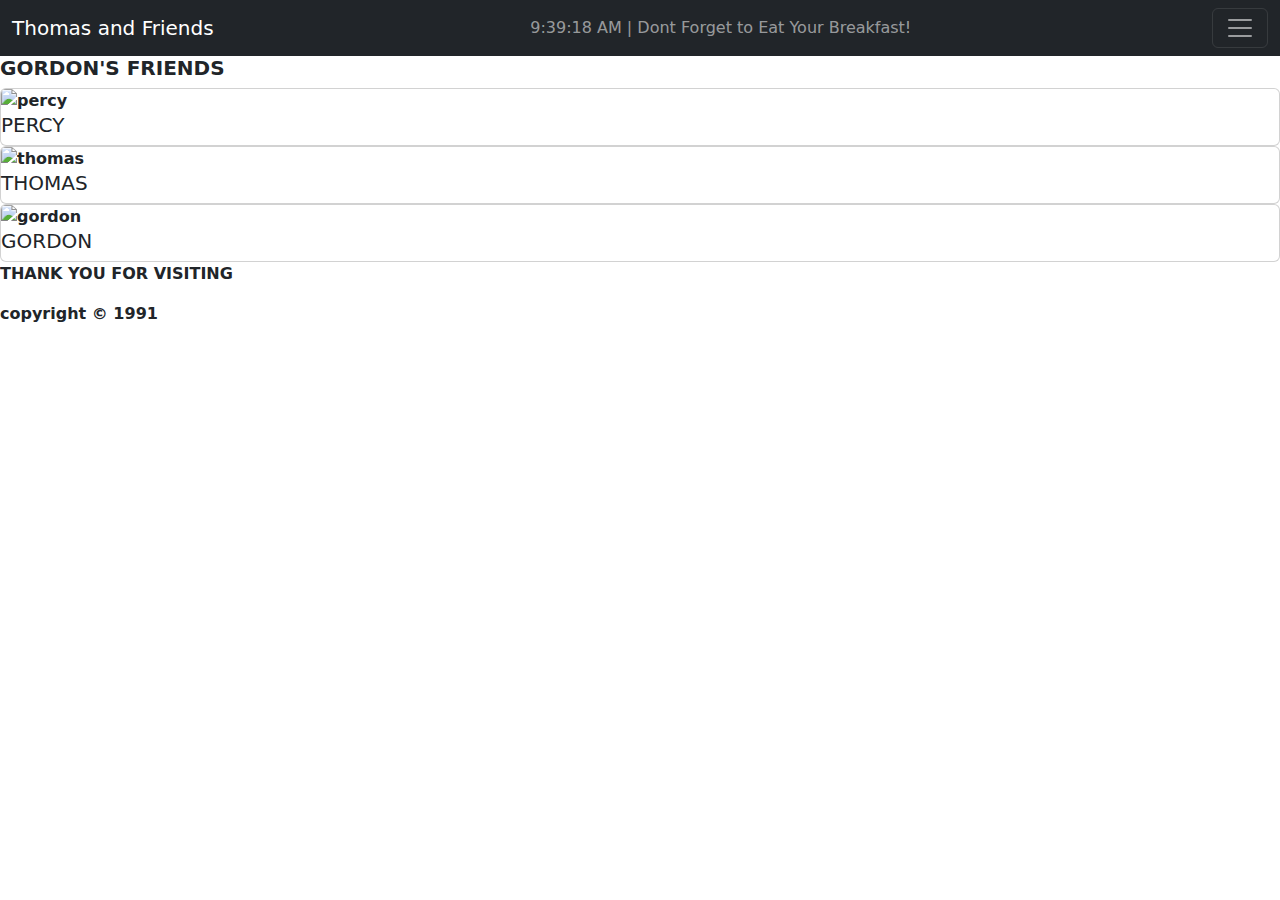
==== friend.html @ d8453927 "codingan html" ====
<!DOCTYPE html>
<html lang="en">

<head>
    <meta charset="UTF-8">
    <meta name="viewport" content="width=device-width, initial-scale=1.0">
    <title lang="en">Thomas and Friends - Gordon</title>
    <link href="https://cdn.jsdelivr.net/npm/bootstrap@5.3.3/dist/css/bootstrap.min.css" rel="stylesheet">
    <script src="https://cdn.jsdelivr.net/npm/bootstrap@5.3.3/dist/js/bootstrap.bundle.min.js"></script>
    <link rel="stylesheet" href="style.css">
</head>

<body>

    <nav class="navbar naxvbar-expand-sm bg-dark navbar-dark">
        <div class="container-fluid" bis_skin_checked="1">
            <a class="navbar-brand" href="#">Thomas and Friends</a>
            <span class="navbar-text mx-auto" id="time-and-greetings"></span>
            <button class="navbar-toggler collapsed" type="button" data-bs-toggle="collapse" data-bs-target="#xx" style="cursor:pointer" fdprocessedid="r273k" aria-expanded="false">
                <span class="navbar-toggler-icon"></span>
            </button>
            <div class="navbar-collapse collapse" id="xx" bis_skin_checked="1">
                <ul class="navbar-nav">
                    <li class="nav-item">
                        <a class="nav-link" href="index.html">Home</a>
                    </li>
                    <li class="nav-item">
                        <a class="nav-link" href="character.html">Characteristic</a>
                    </li>
                    <div class="dropdown">
                        <button type="button" class="dropdown-toggle" data-bs-toggle="dropdown">
                            More
                        </button>
                        <ul class="dropdown-menu">
                            <li><a class="dropdown-item" href="intro.html">Introduction</a></li>
                            <li><a class="dropdown-item" href="friend.html">Friends</a></li>
                        </ul>
                    </div>
                </ul>
            </div>
        </div>
    </nav>


    <div class="container-friends">
        <h5><b>GORDON'S FRIENDS</h5>
        <div class="container-foto">
            <div class="card-header">
                </div>
                    <div class="card">
                        <img src="percy.jpg" class="card-img-top" alt="percy">
                        <div class="card-body1">
                            <h5 class="card-title">PERCY</h5>
                         </div>
                    </div>
                    <div class="card">
                        <img src="thomas.jpg" class="card-img-top" alt="thomas">
                        <div class="card-body2">
                            <h5 class="card-title">THOMAS</h5>
                        </div>
                    </div>
                    <div class="card">
                        <img src="gordon.jpg" class="card-img-top" alt="gordon">
                        <div class="card-body3">
                            <h5 class="card-title">GORDON</h5>
                        </div>
                    </div>
                </div>
          </div>
    </div>

    <footer role="contentinfo" aria-label="Footer" class="footer-friend">
        <div class="container-footer">
            <p><b>THANK YOU FOR VISITING</b></p>
            <p><b>copyright &copy; 1991</b></p>
        </div>
    </footer>

    <script>
      function updateTimeAndGreetings() {
          const now = new Date();
          const hours = now.getHours();
          const minutes = now.getMinutes();
          const seconds = now.getSeconds();
          const ampm = hours >= 12 ? 'PM' : 'AM';

          const formattedTime = `${hours % 12}:${minutes < 10 ? '0' + minutes : minutes}:${seconds < 10 ? '0' + seconds : seconds} ${ampm}`;

          let greetings;
          if (hours < 12) {
              greetings = 'Dont Forget to Eat Your Breakfast!';
          } else if (hours >= 12 && hours < 18) {
              greetings = 'Have a Beautiful Day!';
          } else {
              greetings = 'Have a Nice Dream!';
          }

          document.getElementById('time-and-greetings').innerText = `${formattedTime} | ${greetings}`;
      }

      setInterval(updateTimeAndGreetings, 1000);

      updateTimeAndGreetings();
  </script>
</body>

</html>
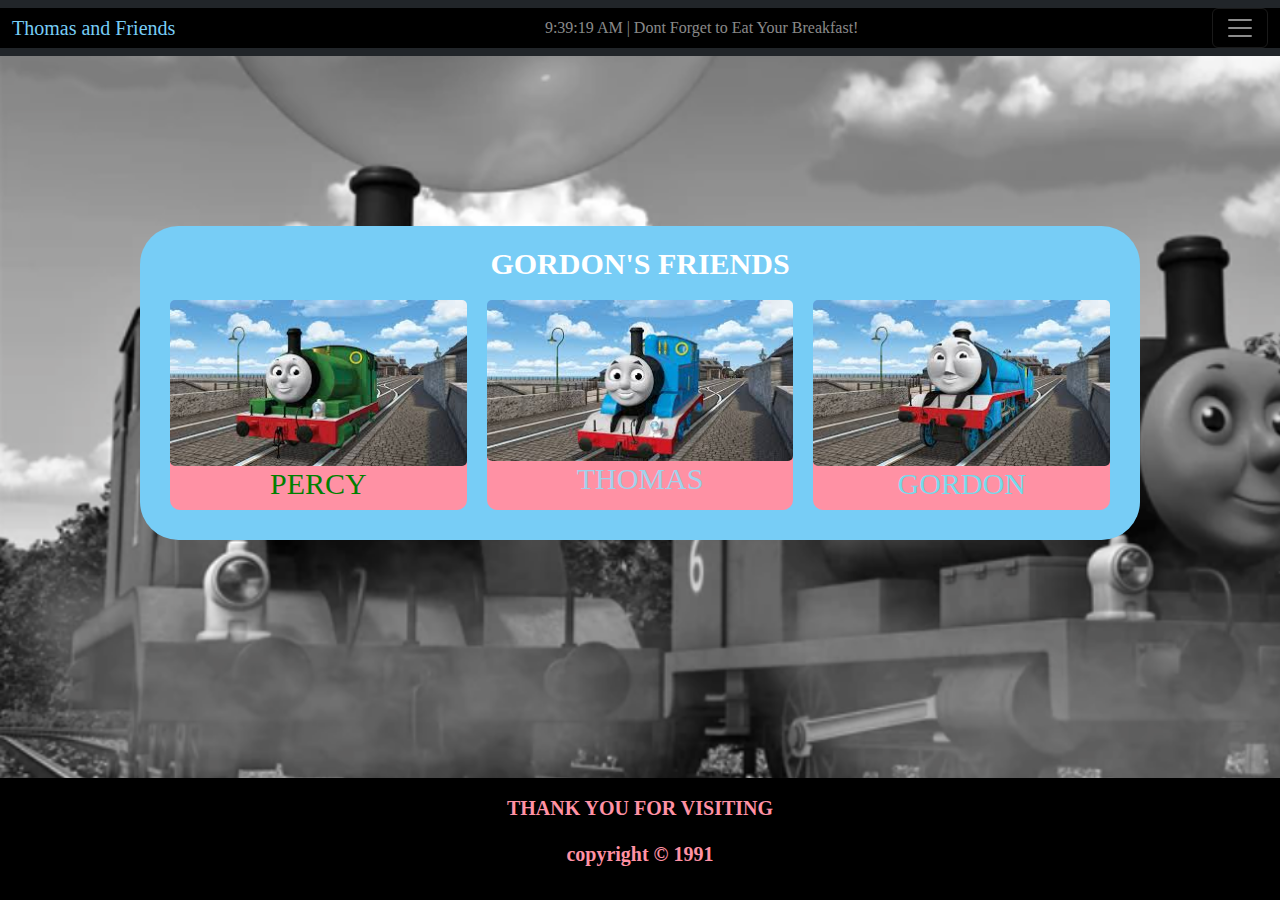
==== commit f291c7de: "codingan html" ====
--- a/friend.html
+++ b/friend.html
@@ -48,19 +48,19 @@
             <div class="card-header">
                 </div>
                     <div class="card">
-                        <img src="percy.jpg" class="card-img-top" alt="percy">
+                        <img src="percy.jpg" class="card-img" alt="percy">
                         <div class="card-body1">
                             <h5 class="card-title">PERCY</h5>
                          </div>
                     </div>
                     <div class="card">
-                        <img src="thomas.jpg" class="card-img-top" alt="thomas">
+                        <img src="thomas.jpg" class="card-img" alt="thomas">
                         <div class="card-body2">
                             <h5 class="card-title">THOMAS</h5>
                         </div>
                     </div>
                     <div class="card">
-                        <img src="gordon.jpg" class="card-img-top" alt="gordon">
+                        <img src="gordon.jpg" class="card-img" alt="gordon">
                         <div class="card-body3">
                             <h5 class="card-title">GORDON</h5>
                         </div>
--- a/style.css
+++ b/style.css
@@ -0,0 +1,272 @@
+body{
+  background-image: url('back.png'); 
+  background-size: cover; 
+  background-attachment: fixed;
+  margin: 0;
+  text-align: left;
+  font-family:'Times New Roman', Times, serif;
+}
+
+.container-intro {
+  background-color:#FF91A4;
+  max-width: 1000px;
+  margin: 20px auto;
+  padding: 20px;
+  border-radius: 3cqi;
+  overflow: hidden;
+  text-align: justify;
+}
+
+.audio{
+  text-align: center;
+}
+
+.dropdown :hover{
+  background-color: #77cdf6;
+}
+
+.dropdown-toggle :hover{
+  background-color:#FF91A4;
+}
+
+.dropdown-item {
+  background-color: white;
+}
+
+.dropdown-toggle {
+  background-color: black;
+  color: #FF91A4;
+}
+
+.container-fluid{
+  background-color: black;
+}
+
+.navbar-brand{
+  color:#77cdf6;
+  font-size: 20px;
+}
+
+.nav-link{
+  color: #FF91A4;
+  font-size: 15px;
+}
+
+.btn-primary{
+  background-color: black;
+  color: #FF91A4;
+}
+
+.container3{
+  color: white;
+  text-align: center;
+  padding: 70px 0;
+  font-size: 25px;
+}
+
+.carousel-inner{
+  padding: 100px 100px;
+}
+
+h5{
+  font-size: 25px;
+  text-align: center;
+  color: white;
+  padding: 0px 0px;
+}
+
+h6{
+  font-size: 50px;
+  text-align: center;
+  color:#9ce080 ;
+}
+
+h4{
+  font-size: 50px;
+  color: white;
+  text-align: center;
+  padding: 50px ;
+}
+
+
+.pic1{
+  text-align: center;
+}
+
+.container3 .btn-primary{
+  background-color: rgb(51, 121, 202);
+  box-shadow:0 2px 4px white;
+  color: white;
+}
+
+h2{
+  font-size: 50px;
+}
+p{
+  font-size: 20px;
+}
+
+h3{
+  font-size: 15px;
+  color:white;
+}
+
+
+
+
+.footer {
+    background-color: black;
+    color: #FF91A4;
+    padding: 15px 0;
+    text-align: center;
+    position:relative;
+    bottom: 0;
+    width: 100%;
+}
+
+.footer-index {
+  background-color: black;
+  color: #FF91A4;
+  padding: 15px 0;
+  text-align: center;
+  position:absolute;
+  bottom: 0;
+  width: 100%;
+}
+
+.footer-friend {
+  background-color: black;
+  color: #FF91A4;
+  padding: 15px 0;
+  text-align: center;
+  position:absolute;
+  bottom: 0;
+  width: 100%;
+}
+
+
+.footer p{
+  font-size: 15px;
+}
+  
+.container-footer {
+    max-width: 1200px;
+    margin: 0 auto;
+}
+
+.videocon{
+  text-align: center;
+}
+
+.container-video {
+  background-color:#77cdf6;
+  max-width: 1000px;
+  margin: 20px auto;
+  padding: 20px;
+  border-radius: 3cqi;
+  overflow: hidden;
+  text-align: justify;
+}
+
+.container-friends {
+  background-color:#77cdf6;
+  max-width: 1000px;
+  margin: 20px auto;
+  padding: 20px;
+  border-radius: 3cqi;
+  overflow: hidden;
+  text-align: center;
+}
+
+h5{
+  padding: 0px 0px;
+  font-size: 30px;
+
+}
+
+.card {
+  border: none;
+  border-radius: 10px;
+  background-color:#FF91A4;
+  margin-bottom: 30px;
+  transition: transform 0.5s ease-in-out;
+}
+
+.card:hover {
+  transform: scale(1.05);
+  box-shadow: 0 0 20px white;
+}
+
+.card-body1 {
+  padding: 0px 0px;
+  color: green;
+}
+.card-body2 {
+  padding: 0px 0px;
+  color: rgb(162, 209, 235);
+}
+.card-body3 {
+  padding: 0px 0px;
+  color:#76daeb;
+}
+
+.container-friends {
+  display: flex;
+  flex-wrap: wrap;
+  justify-content: space-around;
+  margin: 170px auto; 
+}
+.container-foto {
+  display: flex;
+}
+.card {
+  margin: 10px;
+  text-align: center;
+}
+
+
+
+
+.container-media {
+  display: flex;
+  flex-direction: column;
+  align-items: center;
+
+  background-color:#FF91A4;
+  max-width: 700px;
+  margin: 20px auto;
+  padding: 20px;
+  border-radius: 3cqi;
+  overflow: hidden;
+  text-align: center;
+
+}
+
+.container-media:hover {
+  transform: scale(1.05);
+  box-shadow: 0 0 10px white;
+  margin-bottom: 10px;
+  transition: transform 0.5s ease-in-out;
+}
+
+.images {
+  display: flex;
+  justify-content: space-between;
+  margin-bottom: 10px;
+}
+
+.images img {
+  width: 300px; 
+  height: auto; 
+}
+
+.audios {
+  display: flex;
+  justify-content: space-between;
+}
+
+.audios audio {
+  width: 300px; 
+  margin-top: 20px;
+}
+
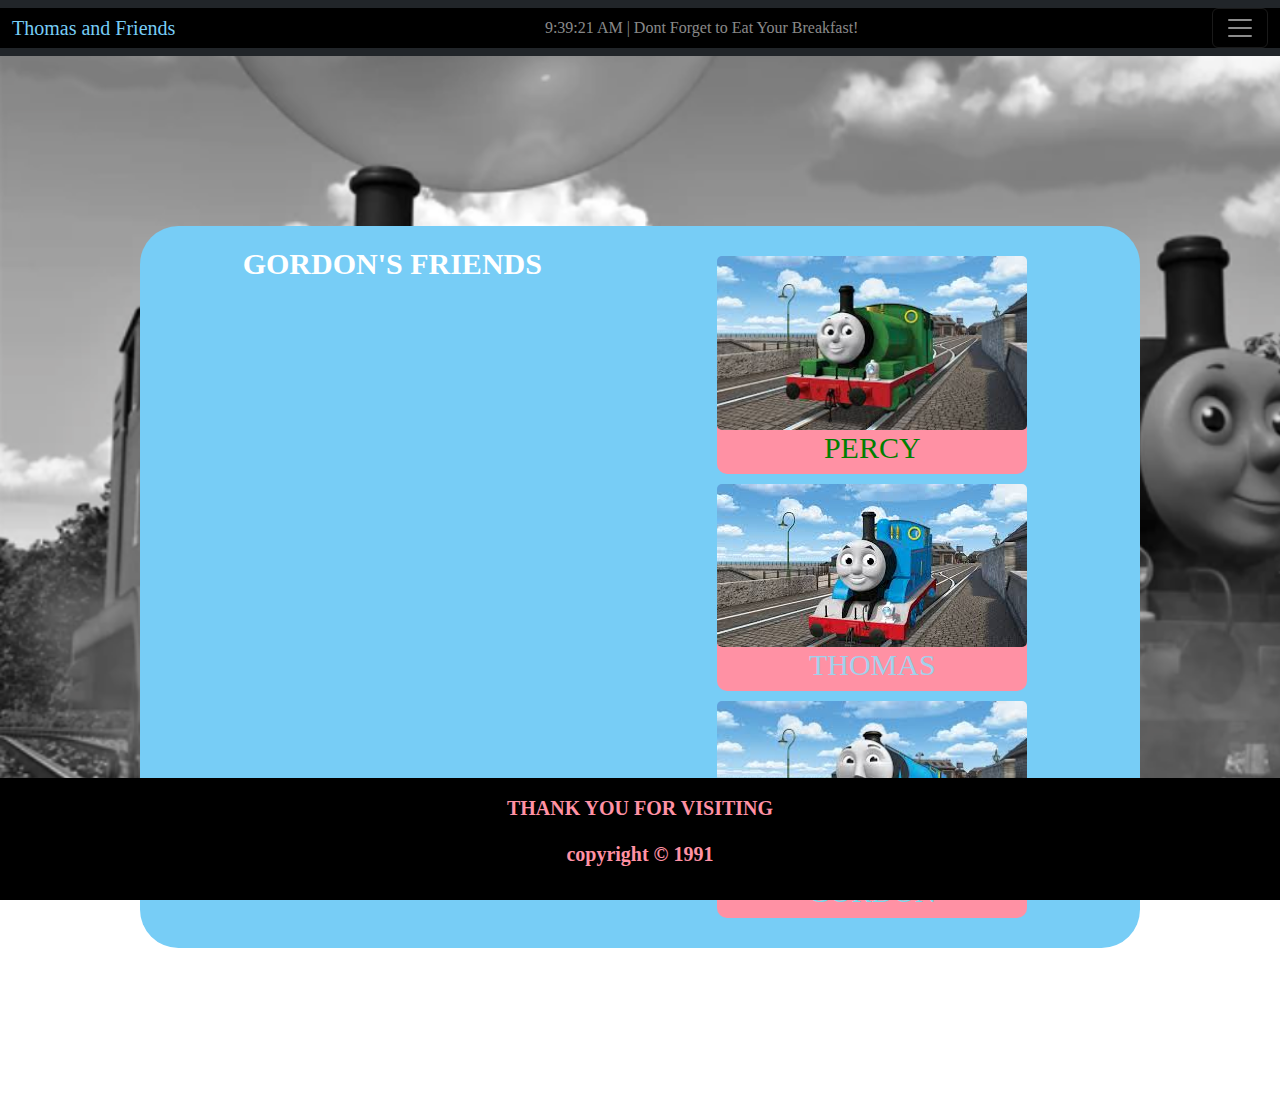
==== commit 4c2a685b: "codingan html" ====
--- a/friend.html
+++ b/friend.html
@@ -46,27 +46,26 @@
         <h5><b>GORDON'S FRIENDS</h5>
         <div class="container-foto">
             <div class="card-header">
-                </div>
-                    <div class="card">
-                        <img src="percy.jpg" class="card-img" alt="percy">
-                        <div class="card-body1">
-                            <h5 class="card-title">PERCY</h5>
-                         </div>
-                    </div>
-                    <div class="card">
-                        <img src="thomas.jpg" class="card-img" alt="thomas">
-                        <div class="card-body2">
-                            <h5 class="card-title">THOMAS</h5>
-                        </div>
-                    </div>
-                    <div class="card">
-                        <img src="gordon.jpg" class="card-img" alt="gordon">
-                        <div class="card-body3">
-                            <h5 class="card-title">GORDON</h5>
-                        </div>
+                <div class="card">
+                    <img src="percy.jpg" class="card-img" alt="percy">
+                    <div class="card-body1">
+                        <h5 class="card-title">PERCY</h5>
                     </div>
                 </div>
-          </div>
+                <div class="card">
+                    <img src="thomas.jpg" class="card-img" alt="thomas">
+                    <div class="card-body2">
+                        <h5 class="card-title">THOMAS</h5>
+                    </div>
+                </div>
+                <div class="card">
+                    <img src="gordon.jpg" class="card-img" alt="gordon">
+                    <div class="card-body3">
+                        <h5 class="card-title">GORDON</h5>
+                    </div>
+                </div>
+            </div>
+        </div>
     </div>
 
     <footer role="contentinfo" aria-label="Footer" class="footer-friend">
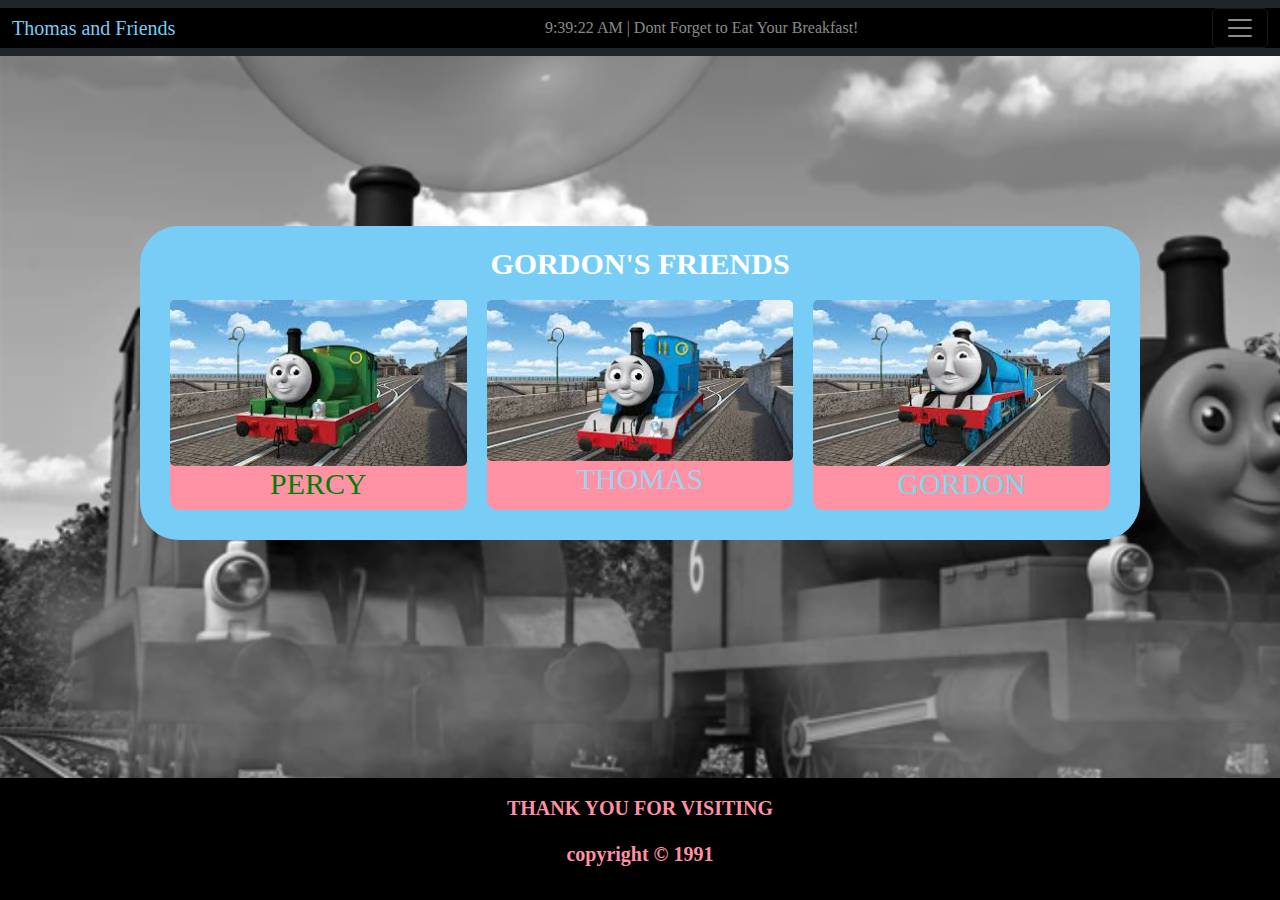
==== commit a1cc00f2: "codingan html" ====
--- a/friend.html
+++ b/friend.html
@@ -45,24 +45,22 @@
     <div class="container-friends">
         <h5><b>GORDON'S FRIENDS</h5>
         <div class="container-foto">
-            <div class="card-header">
-                <div class="card">
-                    <img src="percy.jpg" class="card-img" alt="percy">
-                    <div class="card-body1">
-                        <h5 class="card-title">PERCY</h5>
-                    </div>
+            <div class="card">
+                <img src="percy.jpg" class="card-img" alt="percy">
+                <div class="card-body1">
+                    <h5 class="card-title">PERCY</h5>
                 </div>
-                <div class="card">
-                    <img src="thomas.jpg" class="card-img" alt="thomas">
-                    <div class="card-body2">
-                        <h5 class="card-title">THOMAS</h5>
-                    </div>
-                </div>
-                <div class="card">
-                    <img src="gordon.jpg" class="card-img" alt="gordon">
-                    <div class="card-body3">
-                        <h5 class="card-title">GORDON</h5>
-                    </div>
+            </div>
+            <div class="card">
+                <img src="thomas.jpg" class="card-img" alt="thomas">
+                <div class="card-body2">
+                    <h5 class="card-title">THOMAS</h5>
+            </div>
+            </div>
+            <div class="card">
+                <img src="gordon.jpg" class="card-img" alt="gordon">
+                <div class="card-body3">
+                    <h5 class="card-title">GORDON</h5>
                 </div>
             </div>
         </div>
